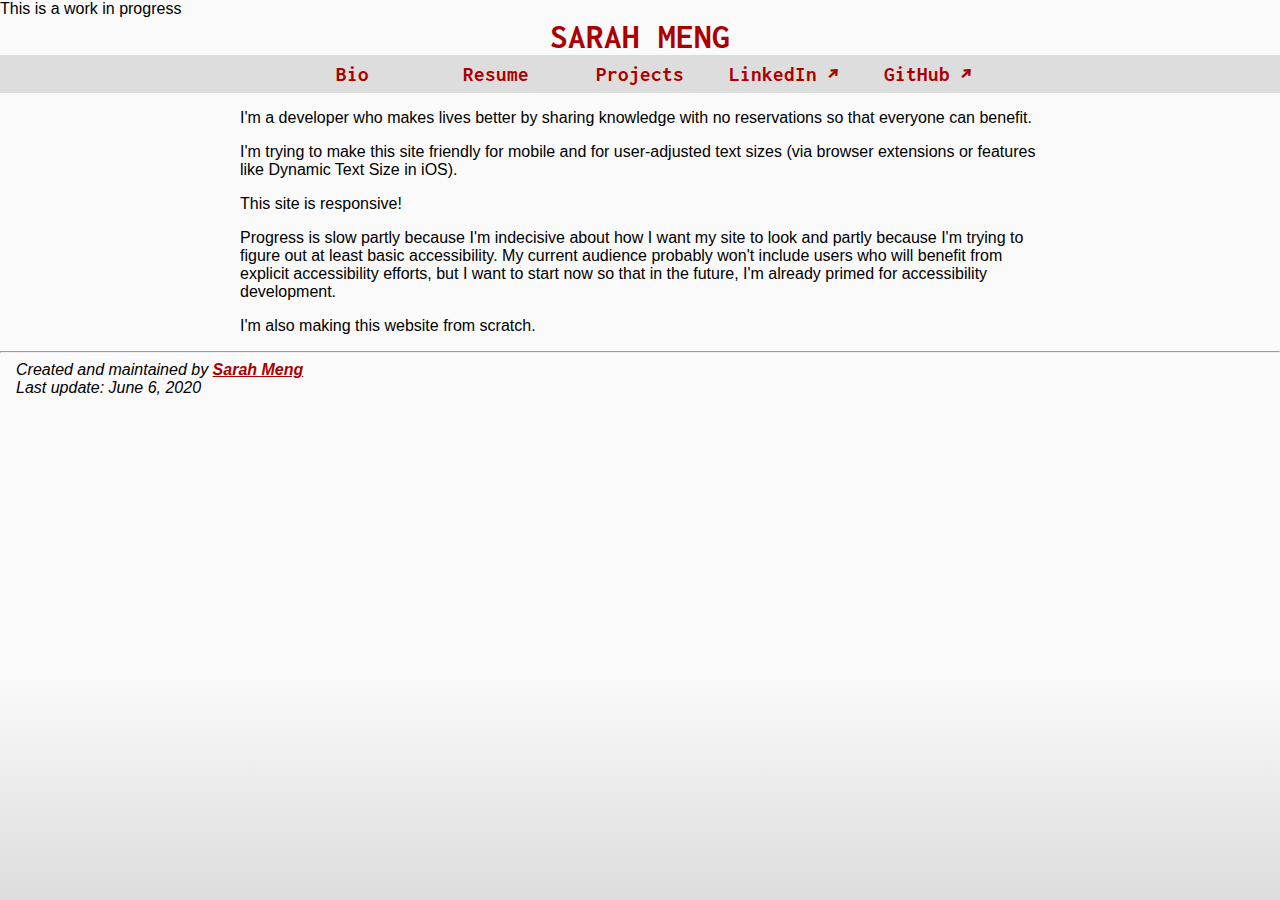
==== index.html @ 932a19f7 "it took years for it to occur to me that I can put my website on GitHub" ====
<!doctype html>

<html lang="en">

	<head>
		<meta charset="utf-8">
        <meta name="author" content="Sarah Meng">
        <meta name="viewport" content="width=device-width, initial-scale=1.0">
		<title>Sarah Meng at UVA</title>
		<link rel="stylesheet" href="css/style.css">
	</head>
	
	<body>
		This is a work in progress
		
		<header>
            <h1><a href="index.html">SARAH MENG</a></h1>
        </header>
        
		<nav role="navigation">
            <span class="internal-links">
                <a href="bio.html">Bio</a>
                <a href="resume.html">Resume</a>
                <a href="projects.html">Projects</a>
            </span>
            <span class="external-links">
                <a href="https://www.linkedin.com/in/sarahmeng" target="_blank">LinkedIn &#8599;&#xFE0E;</a>
                <a href="https://github.com/mengsarah" target="_blank">GitHub &#8599;&#xFE0E;</a>
            </span>
		</nav>
        
        <main>
            <p>I'm a developer who makes lives better by sharing knowledge with no reservations so that everyone can benefit.</p>
            
            <p>I'm trying to make this site friendly for mobile and for user-adjusted text sizes (via browser extensions or features like Dynamic Text Size in iOS).</p>
            
            <p>This site is responsive!</p>
            
            <p>Progress is slow partly because I'm indecisive about how I want my site to look and partly because I'm trying to figure out at least basic accessibility. My current audience probably won't include users who will benefit from explicit accessibility efforts, but I want to start now so that in the future, I'm already primed for accessibility development.</p>
            
            <p>I'm also making this website from scratch.</p>
        </main>
		
        <hr />
        
		<footer>
		  <em>Created and maintained by <a href="mailto:shm3px@virginia.edu">Sarah Meng</a>
		  <br />Last update: June 6, 2020</em>
        </footer>
	</body>
	
</html>
---- css/style.css ----
/* made the hard way by Sarah Meng with whole lot of searching, trial, and error (sweat, blood, and tears, respectively; too bad "trial, searching, and error" sounds strange) */

/* font sizes for ref:
 * h1 - 2rem
 * h2 - 1.5rem
 * h3 - 1.25rem
 * nav - 1.2rem
 * body - 1rem
 */

/* if I can't have Consolas (on devices that don't have MS Office installed), then sure, I guess I'll have Inconsolata */
@import url('https://fonts.googleapis.com/css?family=Inconsolata:400,700');

/* background and body stuff */

body {
    background-color: #fafafa; /* fallback */
    background: linear-gradient(to bottom, #fafafa 0%, #fafafa 75%, #ddd 100%) fixed;
    font-family: 'Segoe UI', Calibri, sans-serif;
    margin: 0; /* to make nav and hr touch page sides */
}

main {
    padding: 0 1rem;
    max-width: 50rem;
    margin: 0 auto;
}

footer {
    padding: 0 1rem;
}

/* top/important stuff (header, nav, headings, etc) */

header {
    text-align: center;
}

header * {
    margin: 0;
    text-decoration: none;
}

h1, h2, h3, h4, h5, h6 {
    font-family: Consolas, Inconsolata, sans-serif; /* no, I don't want just any monospace, huff huff */
    font-size-adjust: 0.50; /* only Firefox right now; Inconsolata is smaller than Consolas and it bothers me */
    margin-bottom: 0;
}

h1 {
    font-size: 2rem;
}

h2 {
    font-size: 1.5rem;
}

h3 {
    font-size: 1.25rem;
} /* currently unused */

nav {
    /* centered nav elements with only nav and a */
    width: 100%;
    margin: 0;
    text-align: center;
    
    /* styling */
    line-height: 2;
    background-color: #ddd;
    font-family: Consolas, Inconsolata, sans-serif; /* no, I don't want just any monospace, huff huff */
    font-size-adjust: 0.50; /* only Firefox right now; Inconsolata is smaller than Consolas and it bothers me */
    font-size: 0; /* make spaces between links due to usage of only nav and a tags nonexistent */
}

nav a {
    /* centered nav elements with only nav and a, no lists */
    padding: 0;
    
    /* styling */
    display: inline-block;
    min-width: 9rem;
    margin: 0;
    text-decoration: none;
    font-size: 1.2rem;
}

/* bottom stuff (footer) */

footer {
    
}

/* general styling stuff */

a {
    color: #a00;
    font-weight: bold;
    /* text-decoration-style: dotted; */
}

a:hover {
    color: #eee;
    background-color: #a33;
    
}

hr {
	clear: both;
}

/* search tells me this doesn't work for nesting within an anchor tag... */
/*
.external-mark {
    text-decoration: none;
}
*/

.item, .item__details {
	clear: both;
    margin: 1rem auto;
}

.item__main {
    float: left;
}

.item__secondary {
    float: right;
    text-align: right;
}


/* responsive stuff */

/* 2 rows of 3 and 2 links */
@media (min-width: 35rem) and (max-width: 47rem) {
    nav .internal-links, nav .external-links {
        display: block;
    }
}

/* 3 rows of 2/2/1 links and 6 rows of 1 link each: automatically done with narrow enough screens */

/* nothing breaks with my floats on narrow screens, but it looks bad, so... */
@media (max-width: 35rem) {
    .item__main, .item__when-where {
        float: none;
    }
}
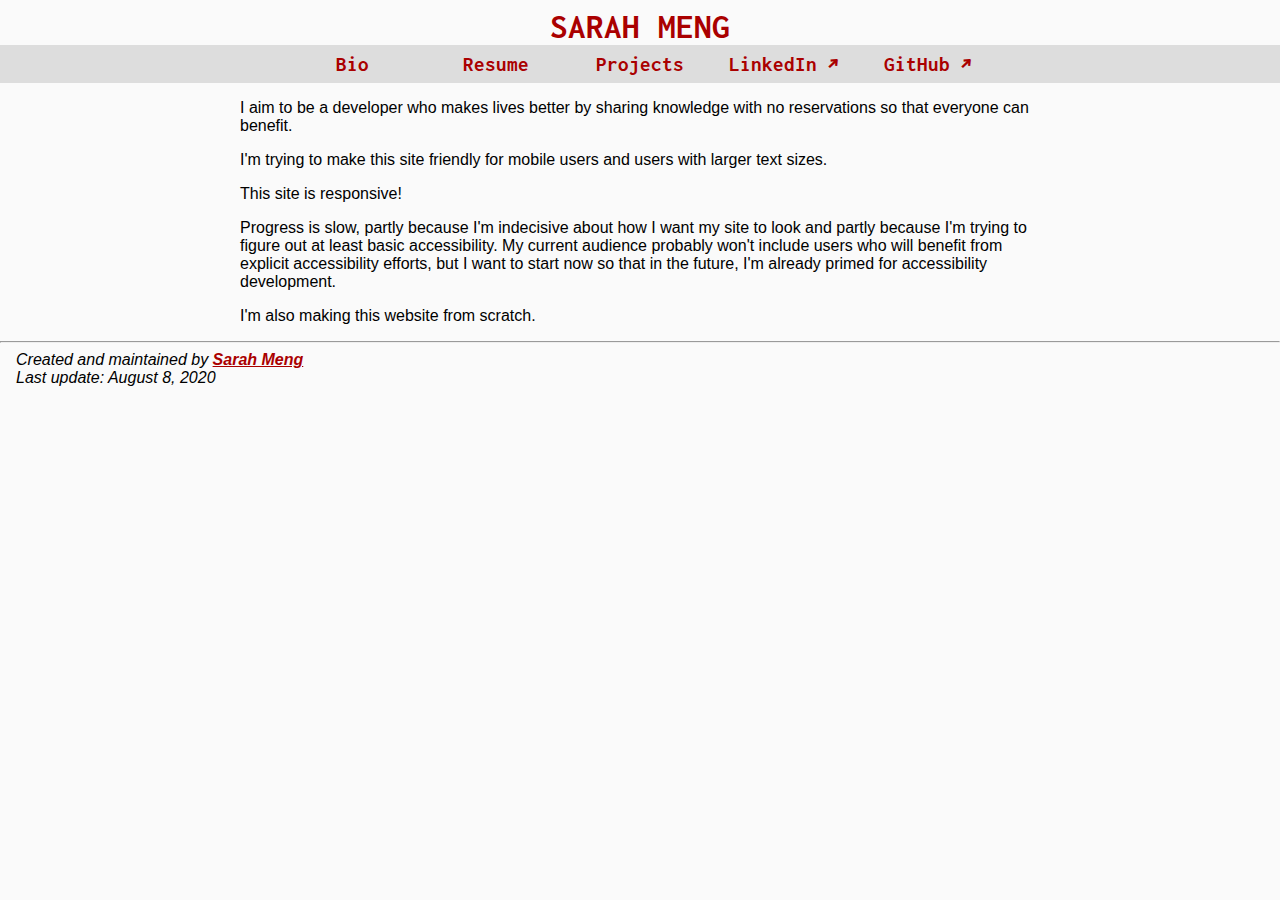
==== commit 3e6471f1: "general content update and minor display update" ====
--- a/index.html
+++ b/index.html
@@ -11,8 +11,6 @@
 	</head>
 	
 	<body>
-		This is a work in progress
-		
 		<header>
             <h1><a href="index.html">SARAH MENG</a></h1>
         </header>
@@ -30,13 +28,13 @@
 		</nav>
         
         <main>
-            <p>I'm a developer who makes lives better by sharing knowledge with no reservations so that everyone can benefit.</p>
+            <p>I aim to be a developer who makes lives better by sharing knowledge with no reservations so that everyone can benefit.</p>
             
-            <p>I'm trying to make this site friendly for mobile and for user-adjusted text sizes (via browser extensions or features like Dynamic Text Size in iOS).</p>
+            <p>I'm trying to make this site friendly for mobile users and users with larger text sizes.</p>
             
             <p>This site is responsive!</p>
             
-            <p>Progress is slow partly because I'm indecisive about how I want my site to look and partly because I'm trying to figure out at least basic accessibility. My current audience probably won't include users who will benefit from explicit accessibility efforts, but I want to start now so that in the future, I'm already primed for accessibility development.</p>
+            <p>Progress is slow, partly because I'm indecisive about how I want my site to look and partly because I'm trying to figure out at least basic accessibility. My current audience probably won't include users who will benefit from explicit accessibility efforts, but I want to start now so that in the future, I'm already primed for accessibility development.</p>
             
             <p>I'm also making this website from scratch.</p>
         </main>
@@ -45,7 +43,7 @@
         
 		<footer>
 		  <em>Created and maintained by <a href="mailto:shm3px@virginia.edu">Sarah Meng</a>
-		  <br />Last update: June 6, 2020</em>
+		  <br />Last update: August 8, 2020</em>
         </footer>
 	</body>
 	
--- a/css/style.css
+++ b/css/style.css
@@ -15,9 +15,8 @@
 
 body {
     background-color: #fafafa; /* fallback */
-    background: linear-gradient(to bottom, #fafafa 0%, #fafafa 75%, #ddd 100%) fixed;
     font-family: 'Segoe UI', Calibri, sans-serif;
-    margin: 0; /* to make nav and hr touch page sides */
+    margin: 0.5rem 0; /* to make nav and hr touch page sides */
 }
 
 main {
